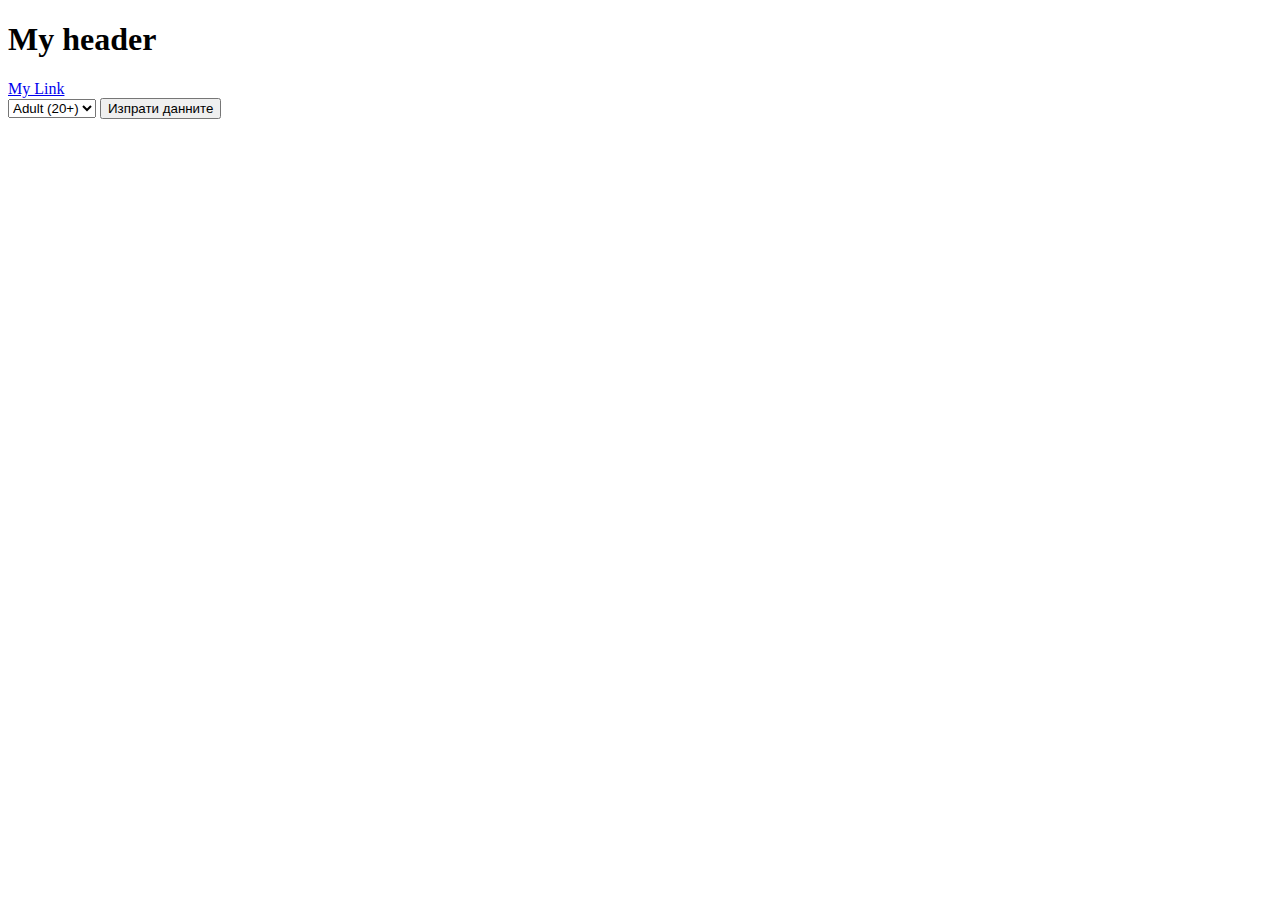
==== index.html @ 642d1d15 "initial test HTML file with some basic tags, including a form and inputs" ====
<!DOCTYPE html>
<html>
    <head>
        <meta charset="UTF-8" />
        <title>Заглавие</title>
    </head>
    <body>
        <h1> My header </h1>
        <a href="http://example.com"> My Link </a>

        <form method="POST">
            <select name="age-agroup">
                <option value="1" selected> 10- </option>
                <option value="2" selected> 10-20 </option>
                <option value="3" selected> Adult (20+) </option>
            </select>
            <input type="submit" value="Изпрати данните" />
        </form>
    </body>
</html>
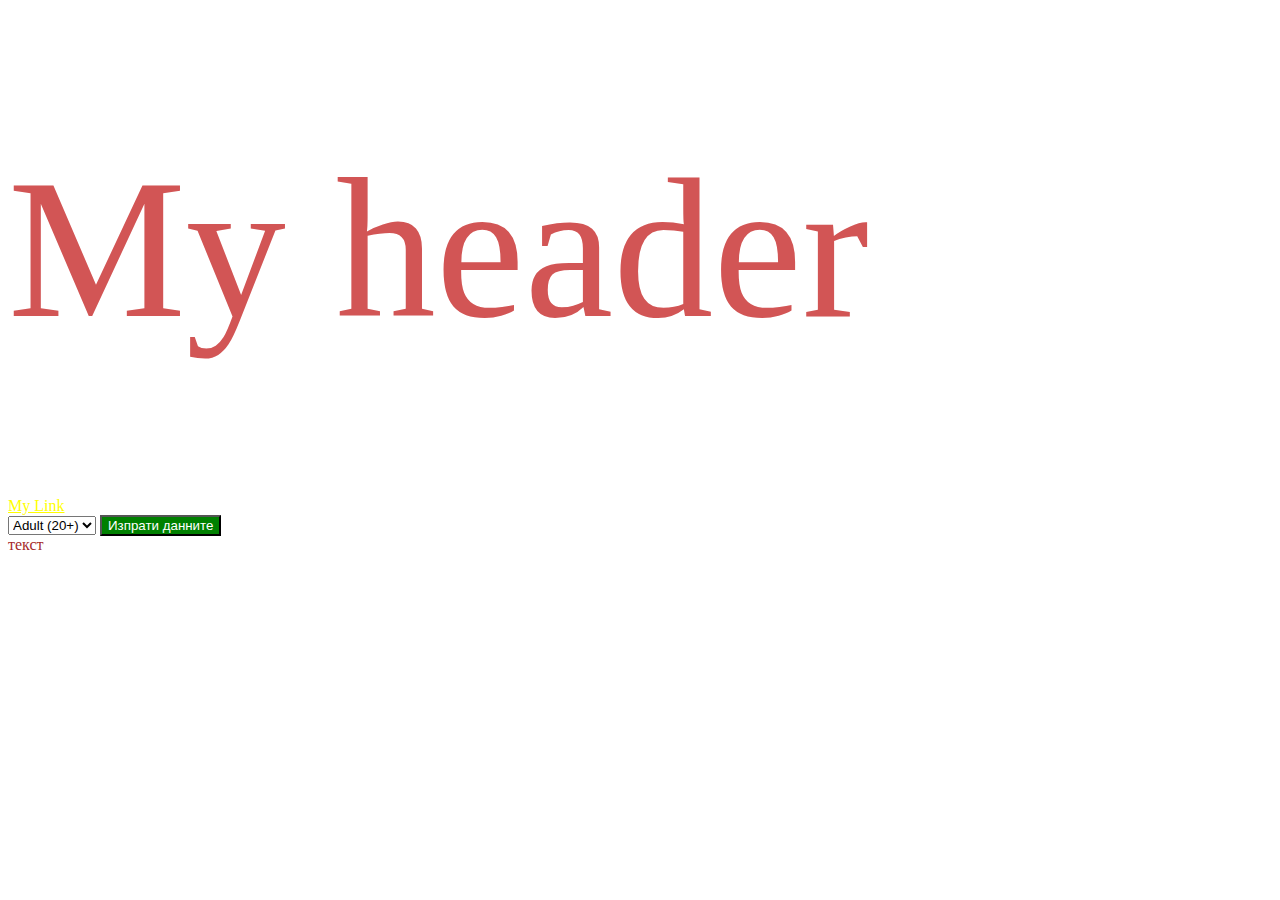
==== commit c4eef2ea: "html forms, CSS" ====
--- a/index.html
+++ b/index.html
@@ -3,18 +3,22 @@
     <head>
         <meta charset="UTF-8" />
         <title>Заглавие</title>
+        <link href="style2.css" rel="stylesheet">
     </head>
     <body>
-        <h1> My header </h1>
-        <a href="http://example.com"> My Link </a>
+        <h1 class="cls1 class123" id="header-element"> My header </h1>
+        <a href="http://example.com" class="links"> My Link </a>
 
-        <form method="POST">
-            <select name="age-agroup">
-                <option value="1" selected> 10- </option>
-                <option value="2" selected> 10-20 </option>
-                <option value="3" selected> Adult (20+) </option>
-            </select>
-            <input type="submit" value="Изпрати данните" />
+        <form method="POST" class="my-forms">
+            <div>
+                <select name="age-agroup">
+                    <option value="1" selected> 10- </option>
+                    <option value="2" selected> 10-20 </option>
+                    <option value="3" selected> Adult (20+) </option>
+                </select>
+                <input type="submit" value="Изпрати данните" class="submit-input"/>
+            </div>
         </form>
+        <span class="class123">текст</span>
     </body>
 </html>
--- a/style2.css
+++ b/style2.css
@@ -0,0 +1,32 @@
+.cls1 {
+    font-size: 100px;
+}
+.class123 {
+    color: brown;
+}
+#header-element {
+    color: rgb(210, 85, 85);
+}
+
+.my-forms .submit-input {
+    background-color: green;
+    color: white;
+}
+
+.cls1, .class123, .my-forms .submit-input {
+    font-weight: 100;
+}
+
+.cls1.class123 {
+    font-size: 200px;
+    color: red;
+}
+
+.links {
+    color: yellow;
+}
+
+.links:hover {
+    color: green;
+    cursor: crosshair
+}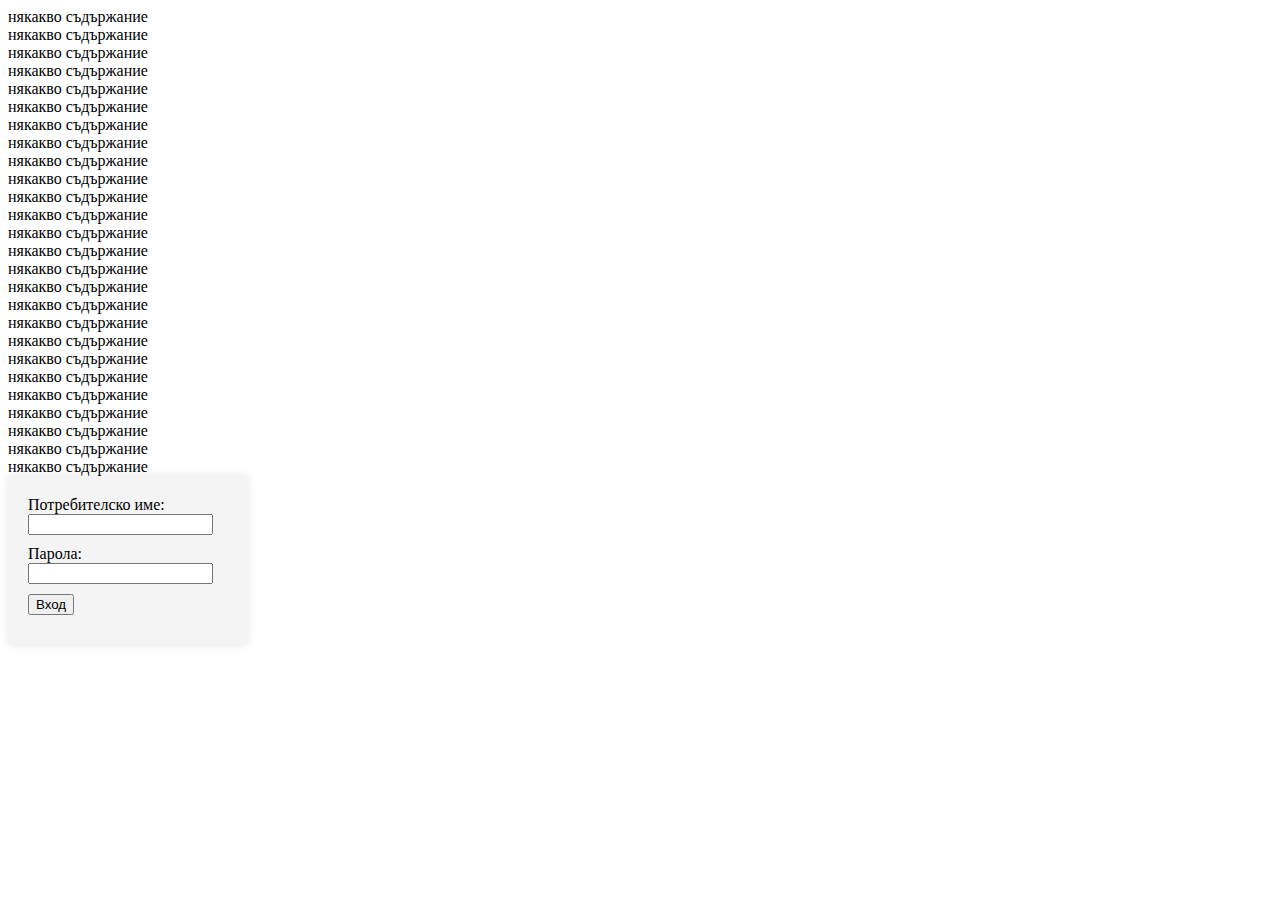
==== commit 113e9fa9: "some css" ====
--- a/index.html
+++ b/index.html
@@ -3,22 +3,49 @@
     <head>
         <meta charset="UTF-8" />
         <title>Заглавие</title>
-        <link href="style2.css" rel="stylesheet">
+        <link href="style.css" rel="stylesheet">
     </head>
     <body>
-        <h1 class="cls1 class123" id="header-element"> My header </h1>
-        <a href="http://example.com" class="links"> My Link </a>
-
-        <form method="POST" class="my-forms">
-            <div>
-                <select name="age-agroup">
-                    <option value="1" selected> 10- </option>
-                    <option value="2" selected> 10-20 </option>
-                    <option value="3" selected> Adult (20+) </option>
-                </select>
-                <input type="submit" value="Изпрати данните" class="submit-input"/>
-            </div>
-        </form>
-        <span class="class123">текст</span>
+        <content>
+            <div>някакво съдържание</div>
+            <div>някакво съдържание</div>
+            <div>някакво съдържание</div>
+            <div>някакво съдържание</div>
+            <div>някакво съдържание</div>
+            <div>някакво съдържание</div>
+            <div>някакво съдържание</div>
+            <div>някакво съдържание</div>
+            <div>някакво съдържание</div>
+            <div>някакво съдържание</div>
+            <div>някакво съдържание</div>
+            <div>някакво съдържание</div>
+            <div>някакво съдържание</div>
+            <div>някакво съдържание</div>
+            <div>някакво съдържание</div>
+            <div>някакво съдържание</div>
+            <div>някакво съдържание</div>
+            <div>някакво съдържание</div>
+            <div>някакво съдържание</div>
+            <div>някакво съдържание</div>
+            <div>някакво съдържание</div>
+            <div>някакво съдържание</div>
+            <div>някакво съдържание</div>
+            <div>някакво съдържание</div>
+            <div>някакво съдържание</div>
+            <div>някакво съдържание</div>
+            <form id="login-form" method="post">
+                <div class="row">
+                    <label for="username">Потребителско име:</label>
+                    <input type="text" id="username" name="username" />
+                </div>
+                <div class="row">
+                    <label for="password">Парола:</label>
+                    <input type="password" id="password" name="password" />
+                </div>
+                <div class="row">
+                    <input type="submit" value="Вход" />
+                </div>
+            </form>
+        </content>
     </body>
 </html>
--- a/style.css
+++ b/style.css
@@ -0,0 +1,36 @@
+.cls1 {
+    font-size: 100px;
+}
+.class123 {
+    color: blue;
+}
+#header-element {
+    color: yellow;
+}
+
+.my-forms .submit-input {
+    background-color: red;
+    color: white;
+}
+
+.cls1, .class123, .my-forms .submit-input {
+    font-weight: bold;
+}
+
+#login-form {
+    background-color: #f4f4f4;
+    padding: 20px;
+    border-radius: 5px;
+    box-shadow: 0 0 10px 0 rgba(0, 0, 0, 0.1);
+    width: 200px;
+}
+
+#login-form label {
+    display: block;
+    width: 200px;
+}
+
+
+#login-form .row {
+    margin-bottom: 10px;
+}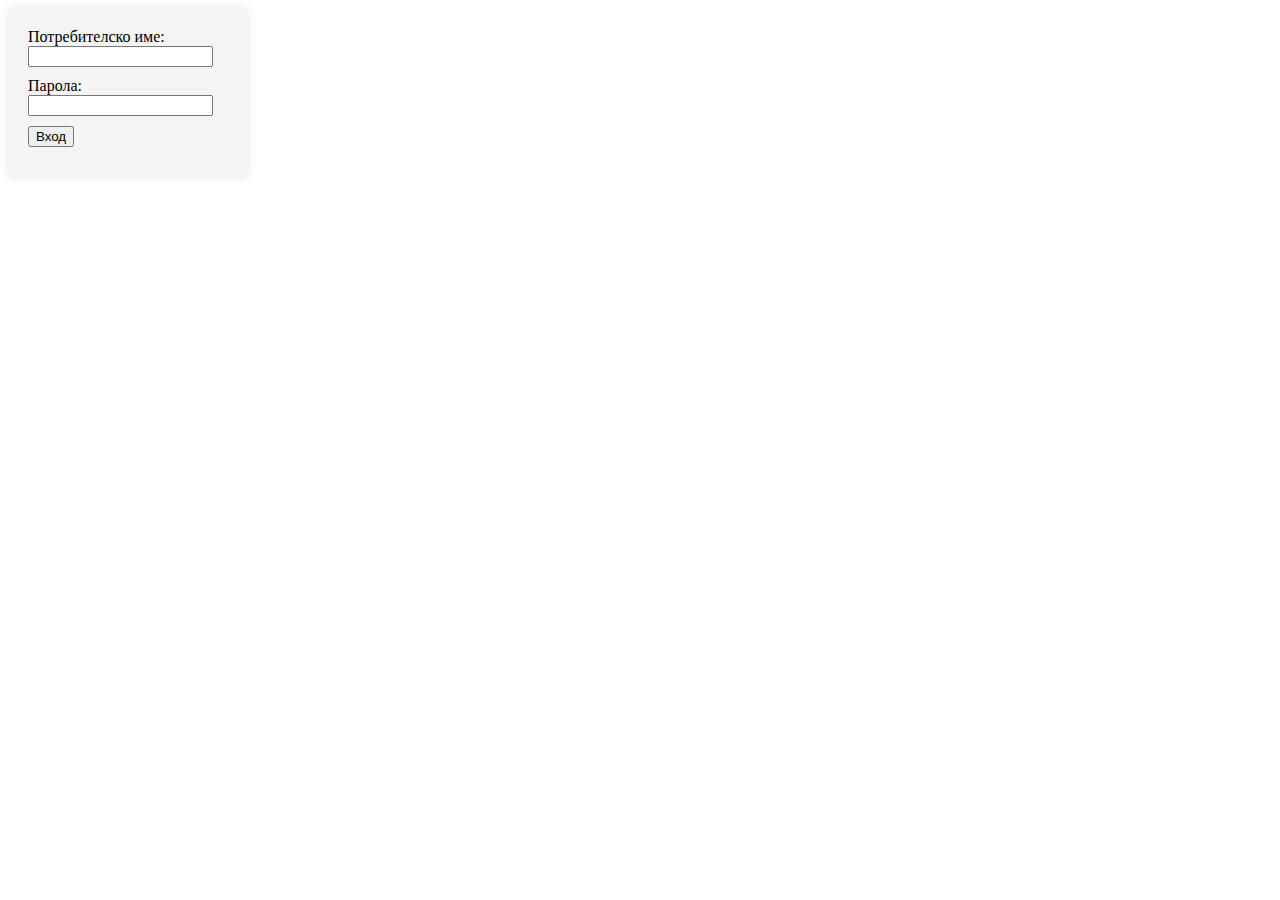
==== commit 9d9404ae: "played with some js" ====
--- a/index.html
+++ b/index.html
@@ -4,46 +4,24 @@
         <meta charset="UTF-8" />
         <title>Заглавие</title>
         <link href="style.css" rel="stylesheet">
+        <script src="test1.js" defer></script>
     </head>
     <body>
         <content>
-            <div>някакво съдържание</div>
-            <div>някакво съдържание</div>
-            <div>някакво съдържание</div>
-            <div>някакво съдържание</div>
-            <div>някакво съдържание</div>
-            <div>някакво съдържание</div>
-            <div>някакво съдържание</div>
-            <div>някакво съдържание</div>
-            <div>някакво съдържание</div>
-            <div>някакво съдържание</div>
-            <div>някакво съдържание</div>
-            <div>някакво съдържание</div>
-            <div>някакво съдържание</div>
-            <div>някакво съдържание</div>
-            <div>някакво съдържание</div>
-            <div>някакво съдържание</div>
-            <div>някакво съдържание</div>
-            <div>някакво съдържание</div>
-            <div>някакво съдържание</div>
-            <div>някакво съдържание</div>
-            <div>някакво съдържание</div>
-            <div>някакво съдържание</div>
-            <div>някакво съдържание</div>
-            <div>някакво съдържание</div>
-            <div>някакво съдържание</div>
-            <div>някакво съдържание</div>
-            <form id="login-form" method="post">
+            <form id="login-form" method="post" action="action.html">
                 <div class="row">
                     <label for="username">Потребителско име:</label>
-                    <input type="text" id="username" name="username" />
+                    <input type="text" id="username" name="username" ml="5" />
                 </div>
                 <div class="row">
                     <label for="password">Парола:</label>
                     <input type="password" id="password" name="password" />
                 </div>
                 <div class="row">
-                    <input type="submit" value="Вход" />
+                    <input type="submit" value="Вход" id="submit-form"/>
+                </div>
+                <div class="row">
+                    <span id="form-error"></span>
                 </div>
             </form>
         </content>
--- a/style.css
+++ b/style.css
@@ -30,7 +30,15 @@
     width: 200px;
 }
 
-
 #login-form .row {
     margin-bottom: 10px;
+}
+
+input.warning {
+    background-color: yellow;
+}
+
+input.error {
+    background-color: #fff1f0;
+    border: solid 1px red;
 }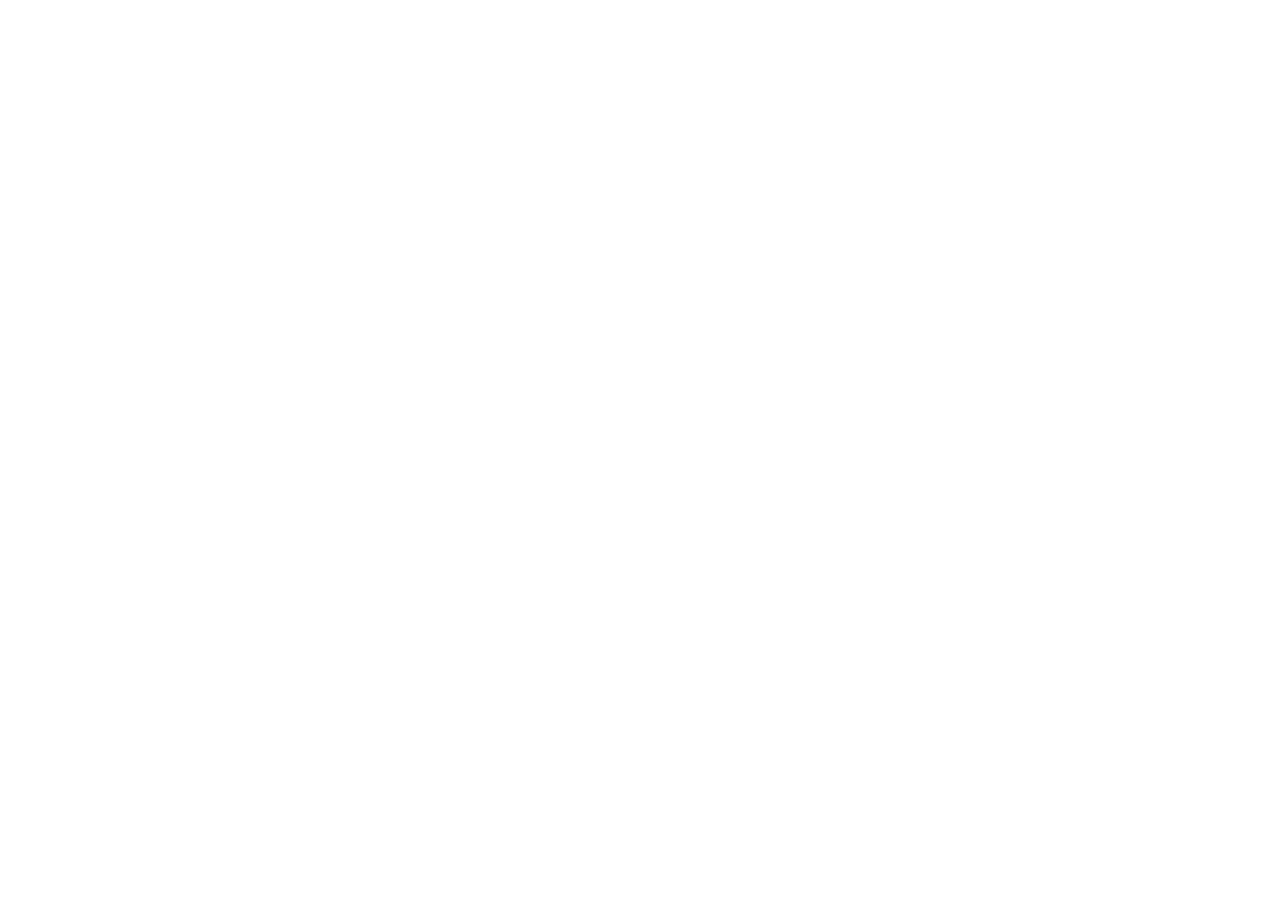
==== commit f254c4c0: "some test pages, PHP templates, some code for authorization" ====
--- a/index.html
+++ b/index.html
@@ -3,12 +3,12 @@
     <head>
         <meta charset="UTF-8" />
         <title>Заглавие</title>
-        <link href="style.css" rel="stylesheet">
-        <script src="test1.js" defer></script>
+        <link href="./style.css" rel="stylesheet">
+        <script src="./test1.js" defer></script>
     </head>
     <body>
         <content>
-            <form id="login-form" method="post" action="action.html">
+            <form id="login-form" method="post" action="./session.php" class="hidden">
                 <div class="row">
                     <label for="username">Потребителско име:</label>
                     <input type="text" id="username" name="username" ml="5" />
@@ -24,6 +24,7 @@
                     <span id="form-error"></span>
                 </div>
             </form>
+            <button id="logout-button" class="hidden">Изход</button>
         </content>
     </body>
 </html>
--- a/style.css
+++ b/style.css
@@ -41,4 +41,8 @@
 input.error {
     background-color: #fff1f0;
     border: solid 1px red;
+}
+
+.hidden {
+    display: none;
 }